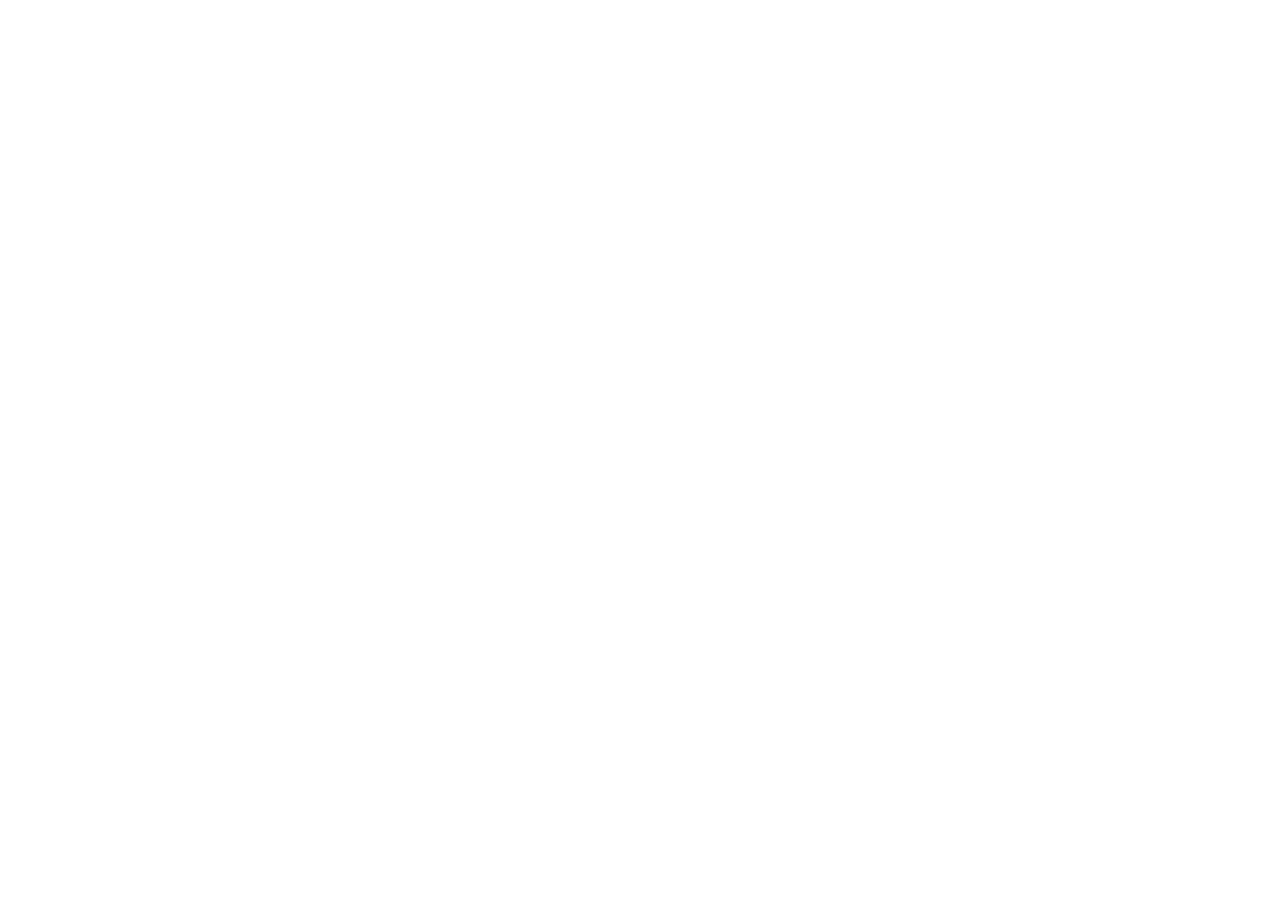
==== index.html @ 79551db7 "starting hoomework repo" ====
<!DOCTYPE html>
<html lang="en">
<head>
    <meta charset="UTF-8">
    <meta name="viewport" content="width=device-width, initial-scale=1.0">
    <meta http-equiv="X-UA-Compatible" content="ie=edge">
    <title>Document</title>
</head>
<body>
    
</body>
</html>
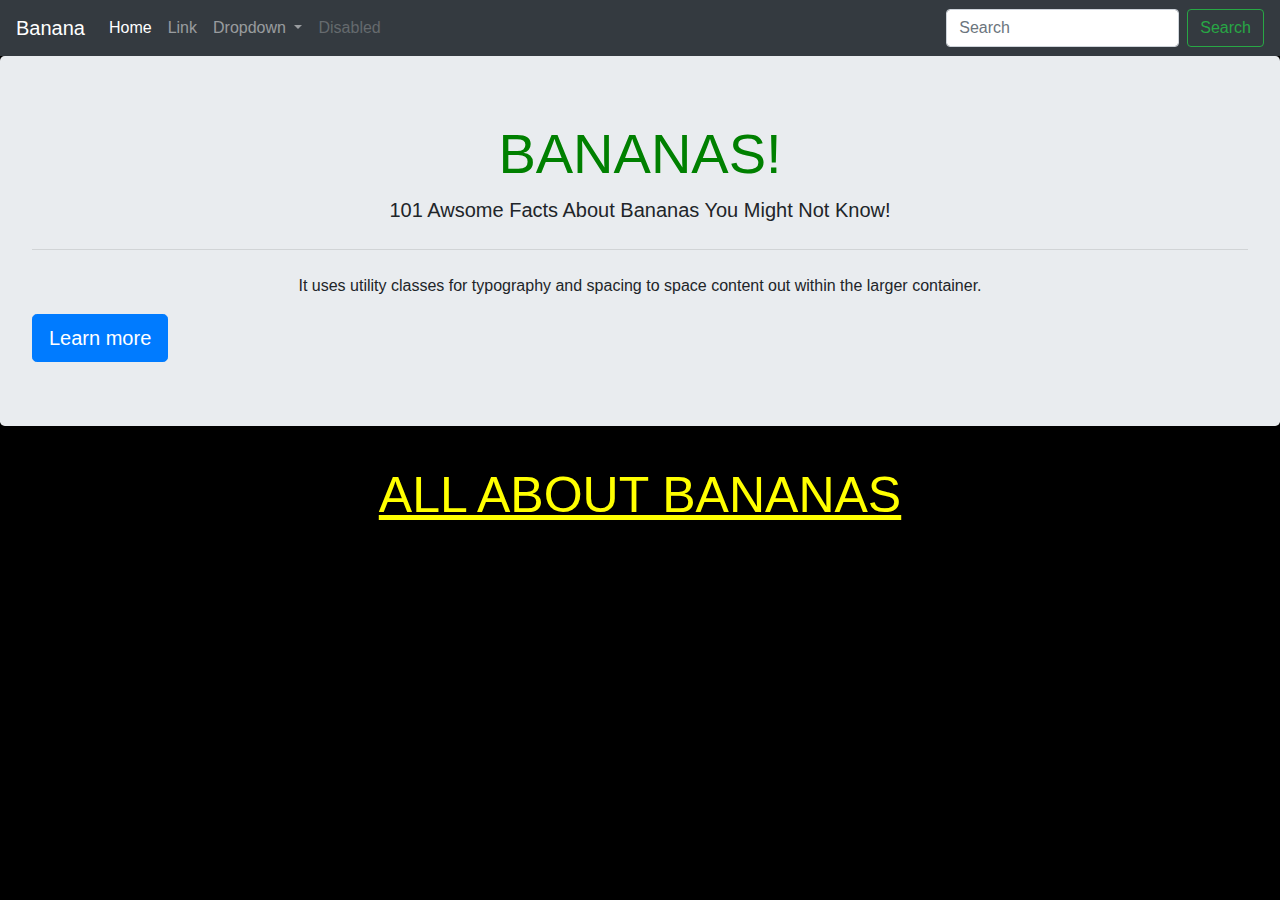
==== commit 67e1028b: "tweaking site" ====
--- a/index.html
+++ b/index.html
@@ -4,9 +4,62 @@
     <meta charset="UTF-8">
     <meta name="viewport" content="width=device-width, initial-scale=1.0">
     <meta http-equiv="X-UA-Compatible" content="ie=edge">
-    <title>Document</title>
+    <title>BANANAS</title>
+    <link rel="stylesheet" href="https://stackpath.bootstrapcdn.com/bootstrap/4.3.1/css/bootstrap.min.css" integrity="sha384-ggOyR0iXCbMQv3Xipma34MD+dH/1fQ784/j6cY/iJTQUOhcWr7x9JvoRxT2MZw1T" crossorigin="anonymous">
+    <link rel="stylesheet" href="assets/style.css">
+    
 </head>
-<body>
-    
+
+<nav class="navbar navbar-expand-lg navbar-dark bg-dark">
+    <a class="navbar-brand" href="#">Banana</a>
+    <button class="navbar-toggler" type="button" data-toggle="collapse" data-target="#navbarSupportedContent" aria-controls="navbarSupportedContent" aria-expanded="false" aria-label="Toggle navigation">
+      <span class="navbar-toggler-icon"></span>
+    </button>
+  
+    <div class="collapse navbar-collapse" id="navbarSupportedContent">
+      <ul class="navbar-nav mr-auto">
+        <li class="nav-item active">
+          <a class="nav-link" href="#">Home <span class="sr-only">(current)</span></a>
+        </li>
+        <li class="nav-item">
+          <a class="nav-link" href="#">Link</a>
+        </li>
+        <li class="nav-item dropdown">
+          <a class="nav-link dropdown-toggle" href="#" id="navbarDropdown" role="button" data-toggle="dropdown" aria-haspopup="true" aria-expanded="false">
+            Dropdown
+          </a>
+          <div class="dropdown-menu" aria-labelledby="navbarDropdown">
+            <a class="dropdown-item" href="#">Action</a>
+            <a class="dropdown-item" href="#">Another action</a>
+            <div class="dropdown-divider"></div>
+            <a class="dropdown-item" href="#">Something else here</a>
+          </div>
+        </li>
+        <li class="nav-item">
+          <a class="nav-link disabled" href="#" tabindex="-1" aria-disabled="true">Disabled</a>
+        </li>
+      </ul>
+      <form class="form-inline my-2 my-lg-0">
+        <input class="form-control mr-sm-2" type="search" placeholder="Search" aria-label="Search">
+        <button class="btn btn-outline-success my-2 my-sm-0" type="submit">Search</button>
+      </form>
+    </div>
+  </nav>
+
+<div class="jumbotron" p4>
+    <h1 class="display-4">BANANAS!</h1>
+    <p class="lead">101 Awsome Facts About Bananas You Might Not Know!</p>
+    <hr class="my-4">
+    <p>It uses utility classes for typography and spacing to space content out within the larger container.</p>
+    <a class="btn btn-primary btn-lg" href="#" role="button">Learn more</a>
+  </div>
+
+  <header>
+      ALL ABOUT BANANAS
+  </header>
+
+  <script src="https://code.jquery.com/jquery-3.3.1.slim.min.js"  crossorigin="anonymous"></script>
+<script src="https://cdnjs.cloudflare.com/ajax/libs/popper.js/1.14.7/umd/popper.min.js"  crossorigin="anonymous"></script>
+<script src="https://stackpath.bootstrapcdn.com/bootstrap/4.3.1/js/bootstrap.min.js"  crossorigin="anonymous"></script>
 </body>
 </html>--- a/assets/style.css
+++ b/assets/style.css
@@ -0,0 +1,20 @@
+h1{
+    color: green;
+    text-align: center;
+}
+header{
+    font-size: 50px;
+    text-align: center;
+    text-decoration: underline;
+    color: yellow;
+}
+
+body{
+    background-color: black;
+}
+
+p{
+    text-align: center;
+}
+
+
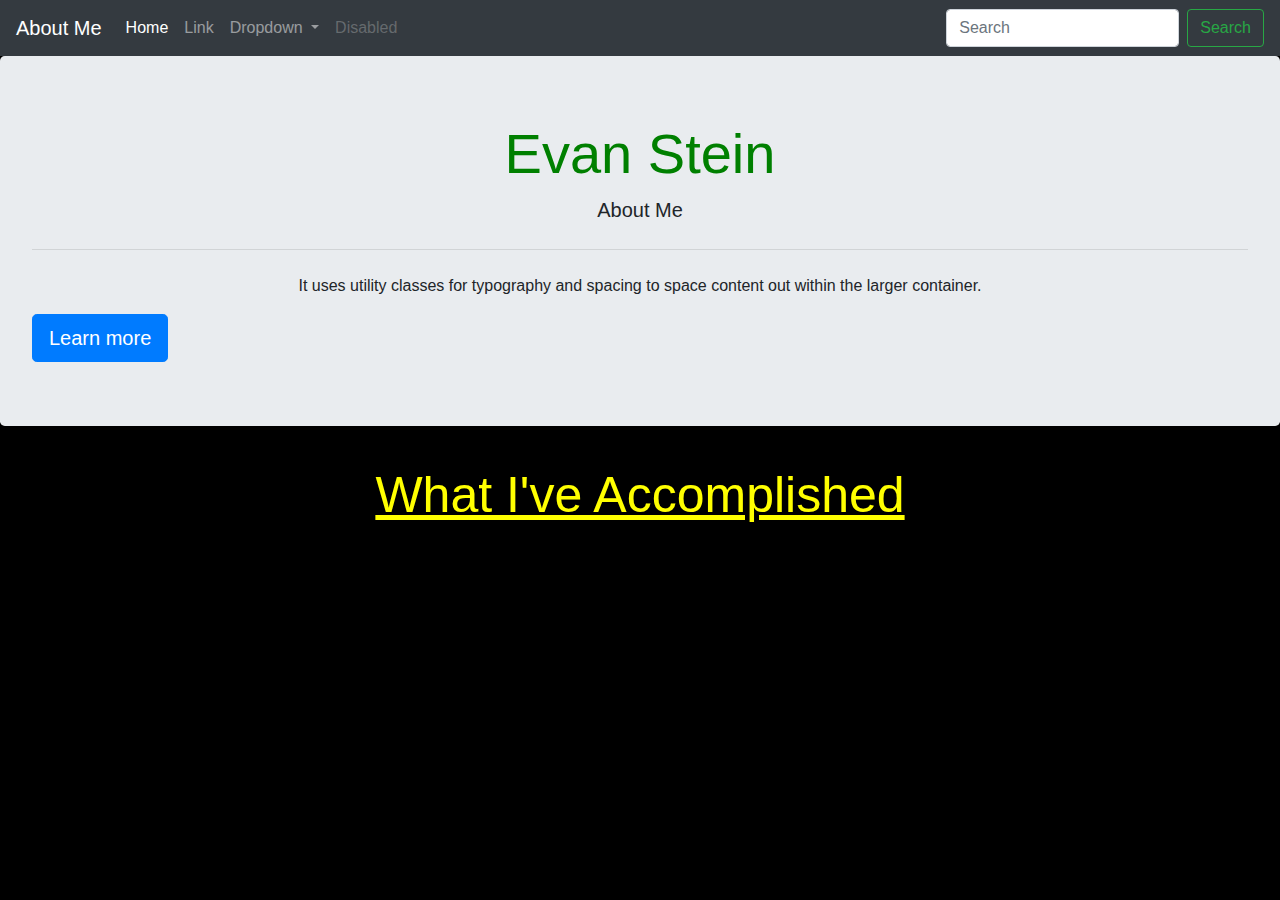
==== commit 0949734d: "putting page live" ====
--- a/index.html
+++ b/index.html
@@ -4,14 +4,14 @@
     <meta charset="UTF-8">
     <meta name="viewport" content="width=device-width, initial-scale=1.0">
     <meta http-equiv="X-UA-Compatible" content="ie=edge">
-    <title>BANANAS</title>
+    <title>Evans Portfolio</title>
     <link rel="stylesheet" href="https://stackpath.bootstrapcdn.com/bootstrap/4.3.1/css/bootstrap.min.css" integrity="sha384-ggOyR0iXCbMQv3Xipma34MD+dH/1fQ784/j6cY/iJTQUOhcWr7x9JvoRxT2MZw1T" crossorigin="anonymous">
     <link rel="stylesheet" href="assets/style.css">
-    
+
 </head>
 
 <nav class="navbar navbar-expand-lg navbar-dark bg-dark">
-    <a class="navbar-brand" href="#">Banana</a>
+    <a class="navbar-brand" href="#">About Me</a>
     <button class="navbar-toggler" type="button" data-toggle="collapse" data-target="#navbarSupportedContent" aria-controls="navbarSupportedContent" aria-expanded="false" aria-label="Toggle navigation">
       <span class="navbar-toggler-icon"></span>
     </button>
@@ -47,15 +47,15 @@
   </nav>
 
 <div class="jumbotron" p4>
-    <h1 class="display-4">BANANAS!</h1>
-    <p class="lead">101 Awsome Facts About Bananas You Might Not Know!</p>
+    <h1 class="display-4">Evan Stein</h1>
+    <p class="lead">About Me</p>
     <hr class="my-4">
     <p>It uses utility classes for typography and spacing to space content out within the larger container.</p>
     <a class="btn btn-primary btn-lg" href="#" role="button">Learn more</a>
   </div>
 
   <header>
-      ALL ABOUT BANANAS
+      What I've Accomplished
   </header>
 
   <script src="https://code.jquery.com/jquery-3.3.1.slim.min.js"  crossorigin="anonymous"></script>
--- a/assets/style.css
+++ b/assets/style.css
@@ -17,4 +17,6 @@
     text-align: center;
 }
 
-
+a .btn { 
+    align-content: center;
+}
